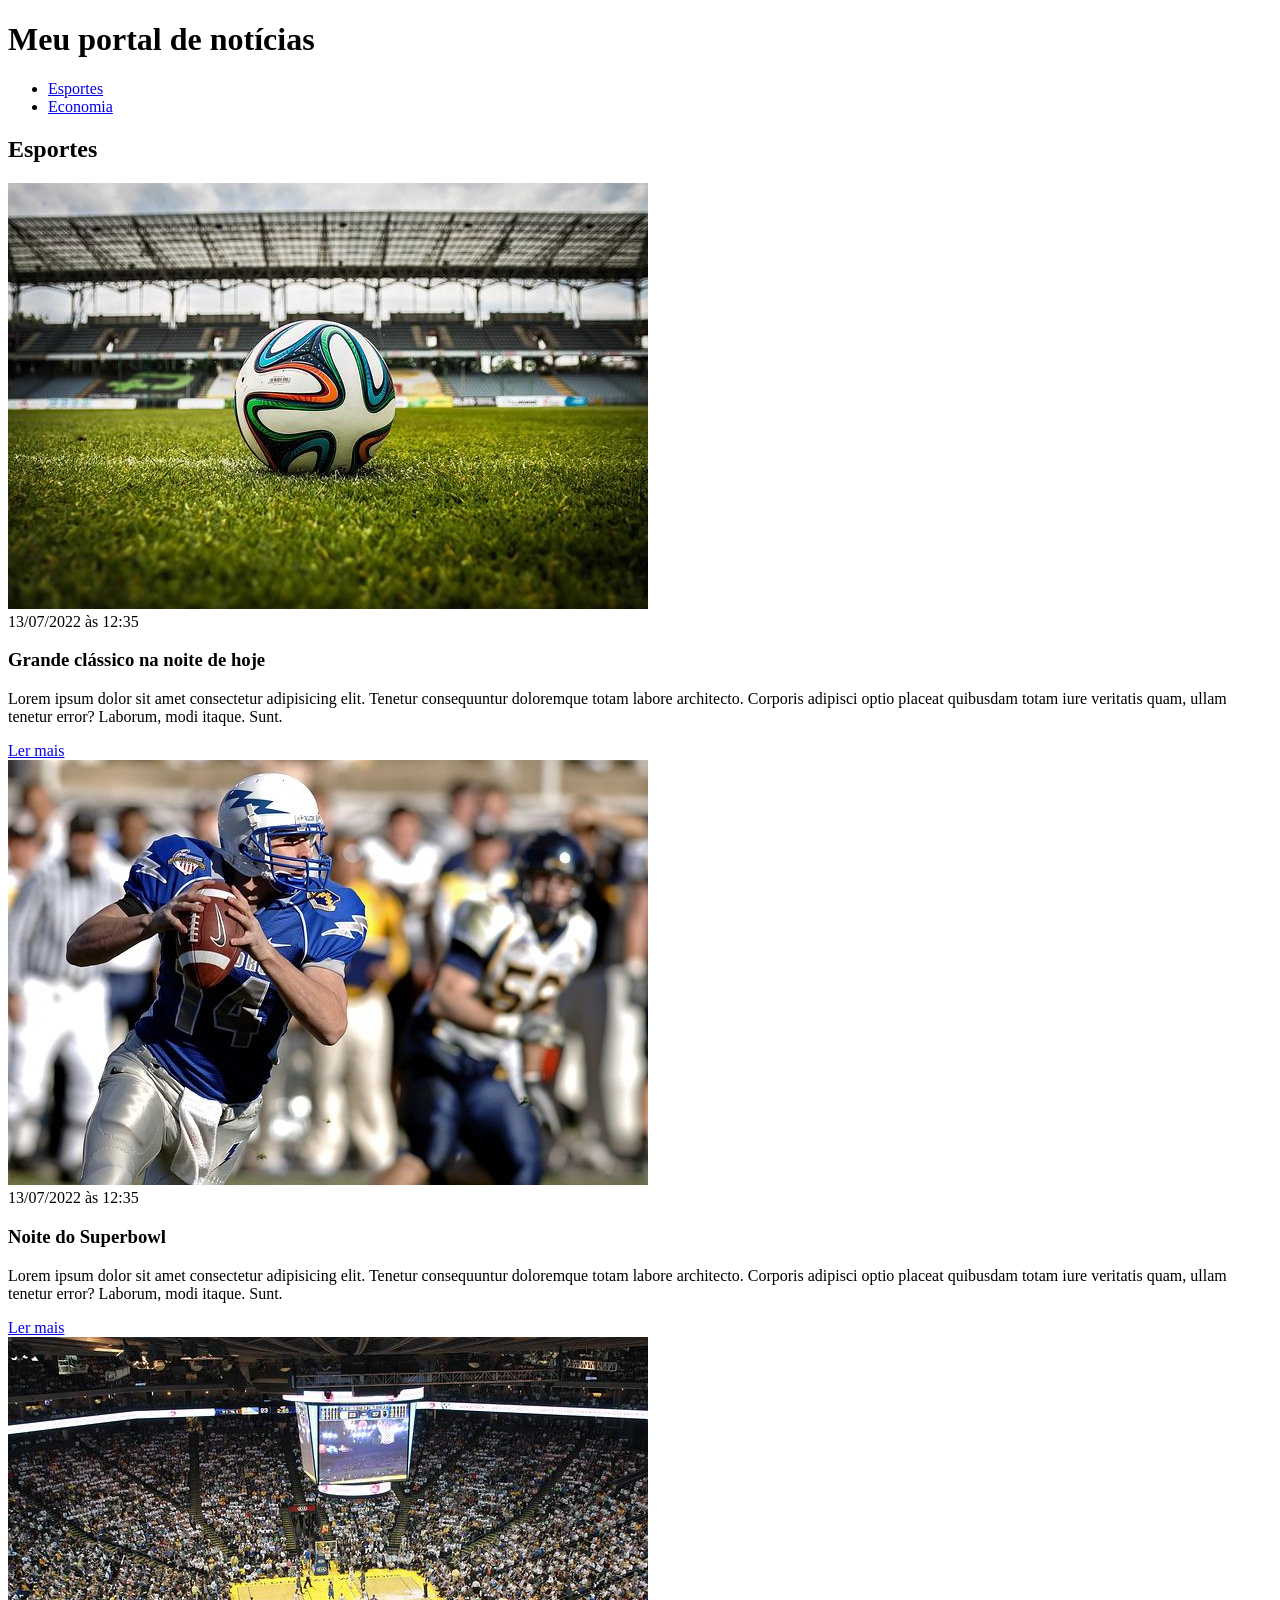
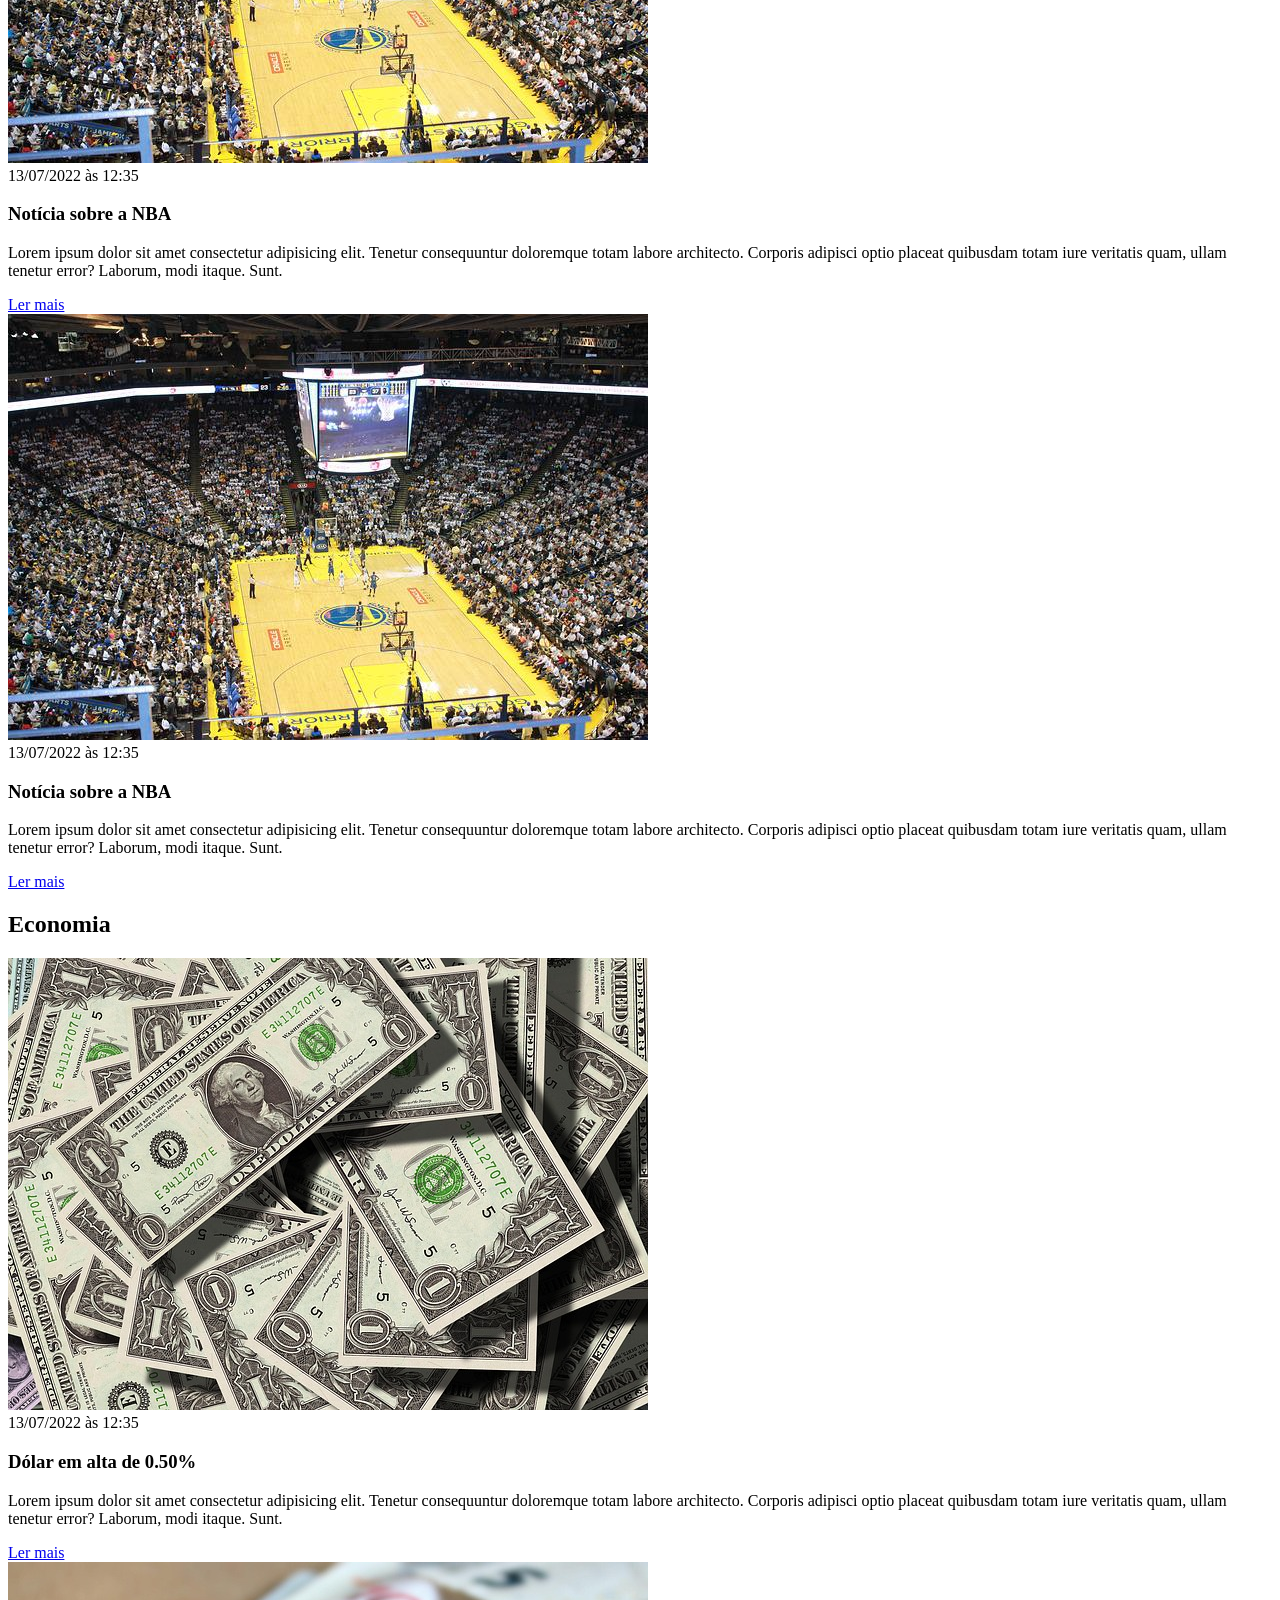
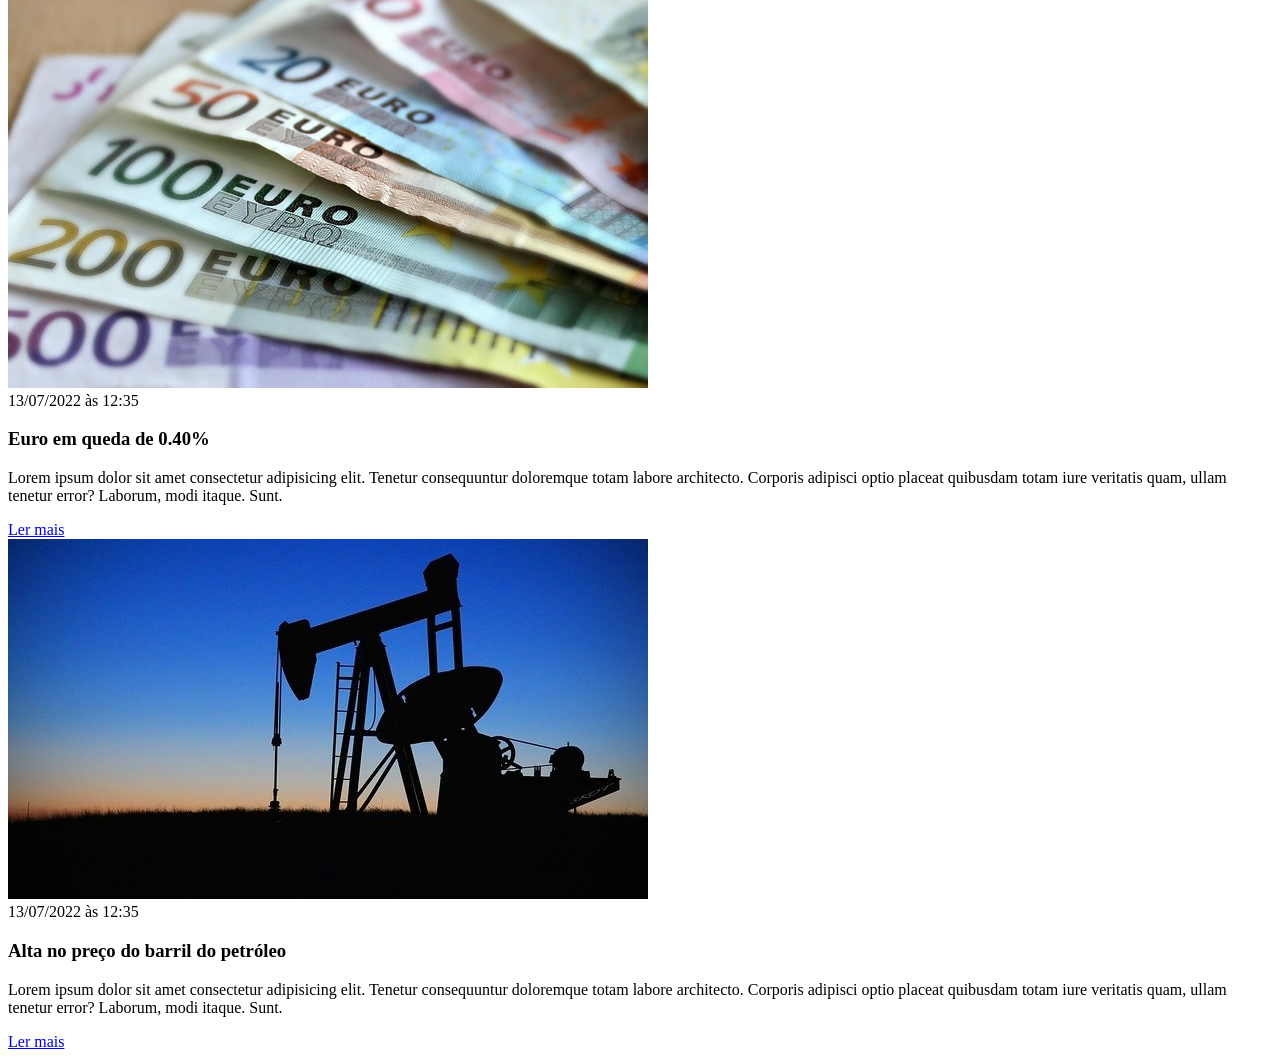
==== 3-layout-CSS/index.html @ 925bd3bd "adicionando arquivos base do exercício" ====
<!DOCTYPE html>
<html lang="pt-BR">
<head>
    <meta charset="UTF-8">
    <meta http-equiv="X-UA-Compatible" content="IE=edge">
    <meta name="viewport" content="width=device-width, initial-scale=1.0">
    <title>Meu portal de notícias</title>
    <link rel="stylesheet" href="./main.css" />
</head>
<body>
    <header>
        <h1>Meu portal de notícias</h1>
        <nav>
            <ul>
                <li>
                    <a href="#sports" title="Ir para a seção de esportes">Esportes</a>
                </li>
                <li>
                    <a href="#economy" title="Ir para a seção de notícias">Economia</a>
                </li>
            </ul>
        </nav>
    </header>
    <section>
        <h2>Esportes</h2>
        <article>
            <img src="./imagens/futebol.jpg" alt="Bola de futebol no gramado" />
            <header>
                <time>13/07/2022 às 12:35</time>
            </header>
            <h3>Grande clássico na noite de hoje</h3>
            <p>
                Lorem ipsum dolor sit amet consectetur adipisicing elit. Tenetur consequuntur doloremque totam labore architecto. Corporis adipisci optio placeat quibusdam totam iure veritatis quam, ullam tenetur error? Laborum, modi itaque. Sunt.
            </p>
            <a href="#" title="Leia a notícia completa">Ler mais</a>
        </article>
        <article>
            <img src="./imagens/futebol-americano.jpg" alt="Jogador de futebol americano correndo com a bola na mão" />
            <header>
                <time>13/07/2022 às 12:35</time>
            </header>
            <h3>Noite do Superbowl</h3>
            <p>
                Lorem ipsum dolor sit amet consectetur adipisicing elit. Tenetur consequuntur doloremque totam labore architecto. Corporis adipisci optio placeat quibusdam totam iure veritatis quam, ullam tenetur error? Laborum, modi itaque. Sunt.
            </p>
            <a href="#" title="Leia a notícia completa">Ler mais</a>
        </article>
        <article>
            <img src="./imagens/basquete.jpg" title="Vista aérea de uma quadra de basquete" />
            <header>
                <time>13/07/2022 às 12:35</time>
            </header>
            <h3>Notícia sobre a NBA</h3>
            <p>
                Lorem ipsum dolor sit amet consectetur adipisicing elit. Tenetur consequuntur doloremque totam labore architecto. Corporis adipisci optio placeat quibusdam totam iure veritatis quam, ullam tenetur error? Laborum, modi itaque. Sunt.
            </p>
            <a href="#" title="Leia a notícia completa">Ler mais</a>
        </article>
        <article>
            <img src="./imagens/basquete.jpg" title="Vista aérea de uma quadra de basquete" />
            <header>
                <time>13/07/2022 às 12:35</time>
            </header>
            <h3>Notícia sobre a NBA</h3>
            <p>
                Lorem ipsum dolor sit amet consectetur adipisicing elit. Tenetur consequuntur doloremque totam labore architecto. Corporis adipisci optio placeat quibusdam totam iure veritatis quam, ullam tenetur error? Laborum, modi itaque. Sunt.
            </p>
            <a href="#" title="Leia a notícia completa">Ler mais</a>
        </article>
    </section>
    <section>
        <h2>Economia</h2>
        <article>
            <img src="./imagens/dolares.jpg" alt="Muitos dólares" />
            <header>
                <time>13/07/2022 às 12:35</time>
            </header>
            <h3>Dólar em alta de 0.50%</h3>
            <p>
                Lorem ipsum dolor sit amet consectetur adipisicing elit. Tenetur consequuntur doloremque totam labore architecto. Corporis adipisci optio placeat quibusdam totam iure veritatis quam, ullam tenetur error? Laborum, modi itaque. Sunt.
            </p>
            <a href="#" title="Leia a notícia completa">Ler mais</a>
        </article>
        <article>
            <img src="./imagens/euro.jpg" alt="Várias notas de euro" />
            <header>
                <time>13/07/2022 às 12:35</time>
            </header>
            <h3>Euro em queda de 0.40%</h3>
            <p>
                Lorem ipsum dolor sit amet consectetur adipisicing elit. Tenetur consequuntur doloremque totam labore architecto. Corporis adipisci optio placeat quibusdam totam iure veritatis quam, ullam tenetur error? Laborum, modi itaque. Sunt.
            </p>
            <a href="#" title="Leia a notícia completa">Ler mais</a>
        </article>
        <article>
            <img src="./imagens/petroleo.jpg" alt="Extração de petróleo" />
            <header>
                <time>13/07/2022 às 12:35</time>
            </header>
            <h3>Alta no preço do barril do petróleo</h3>
            <p>
                Lorem ipsum dolor sit amet consectetur adipisicing elit. Tenetur consequuntur doloremque totam labore architecto. Corporis adipisci optio placeat quibusdam totam iure veritatis quam, ullam tenetur error? Laborum, modi itaque. Sunt.
            </p>
            <a href="#" title="Leia a notícia completa">Ler mais</a>
        </article>
    </section>
</body>
</html>
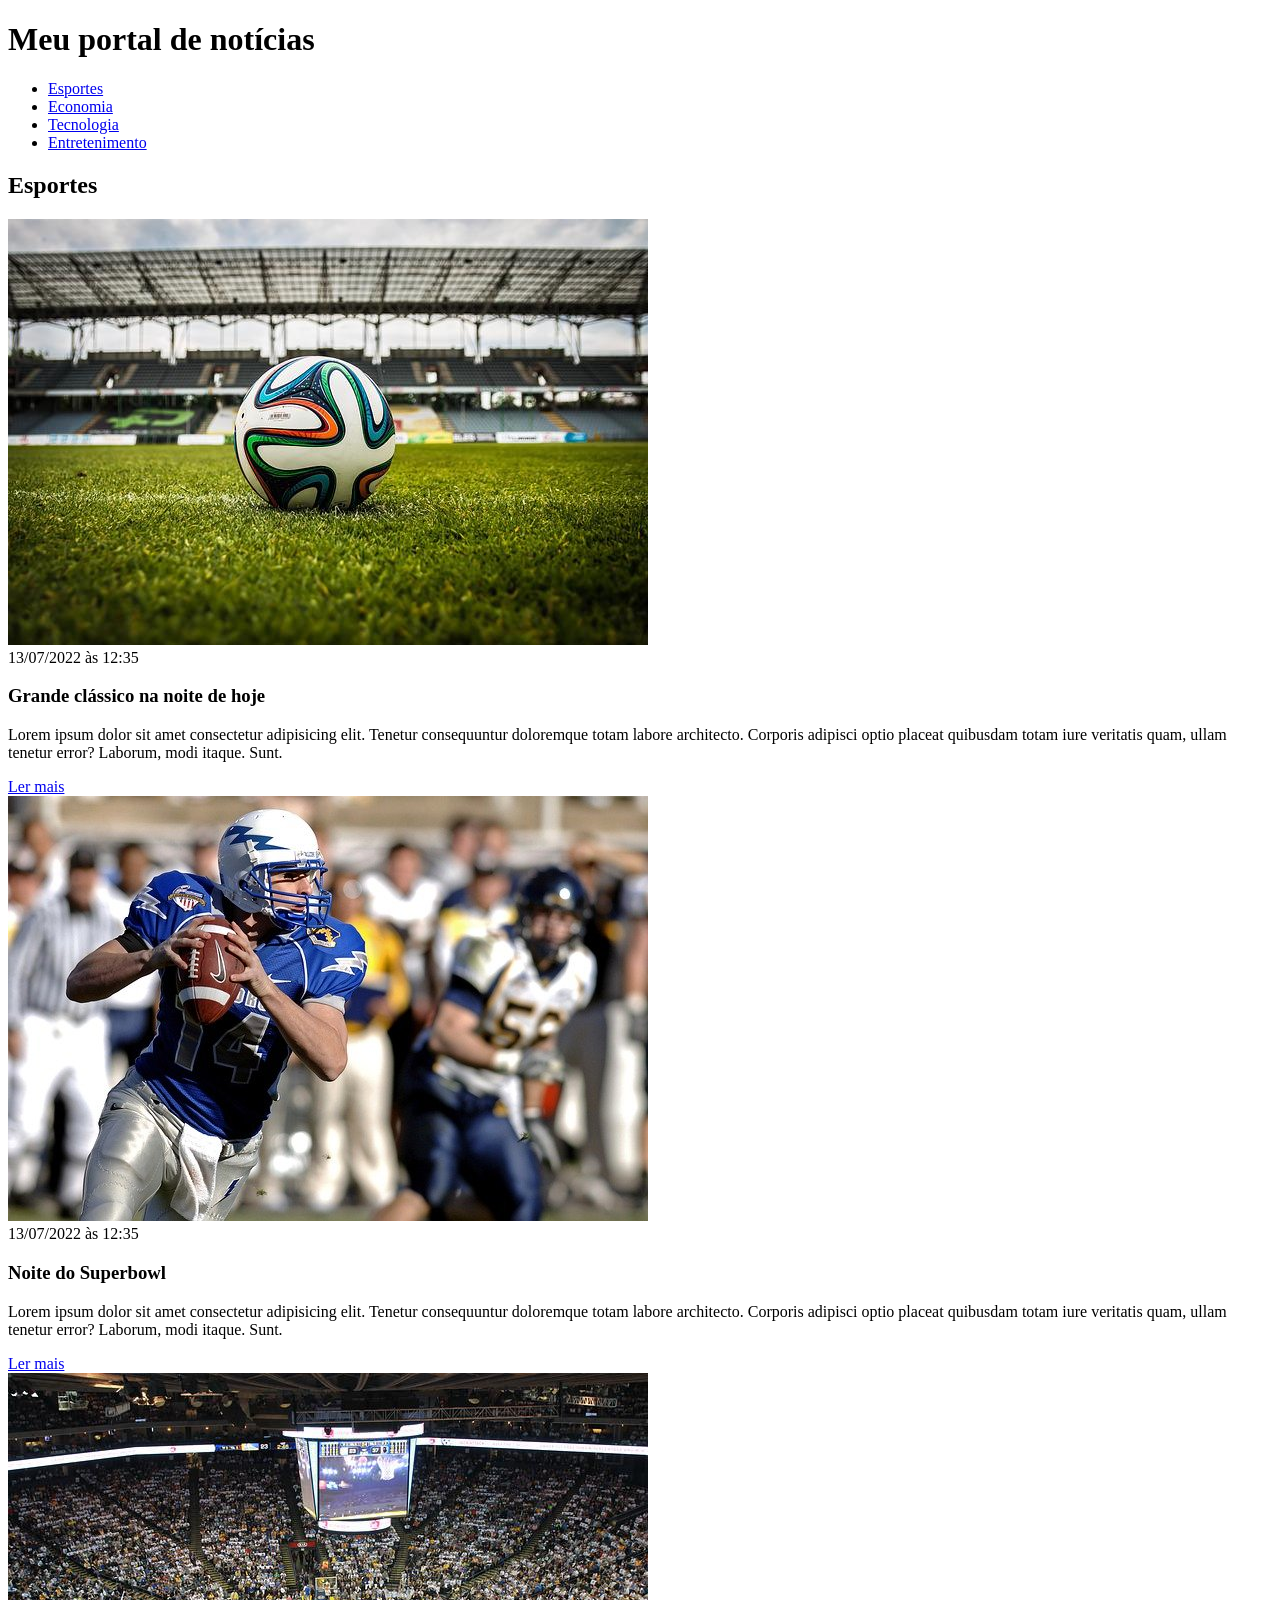
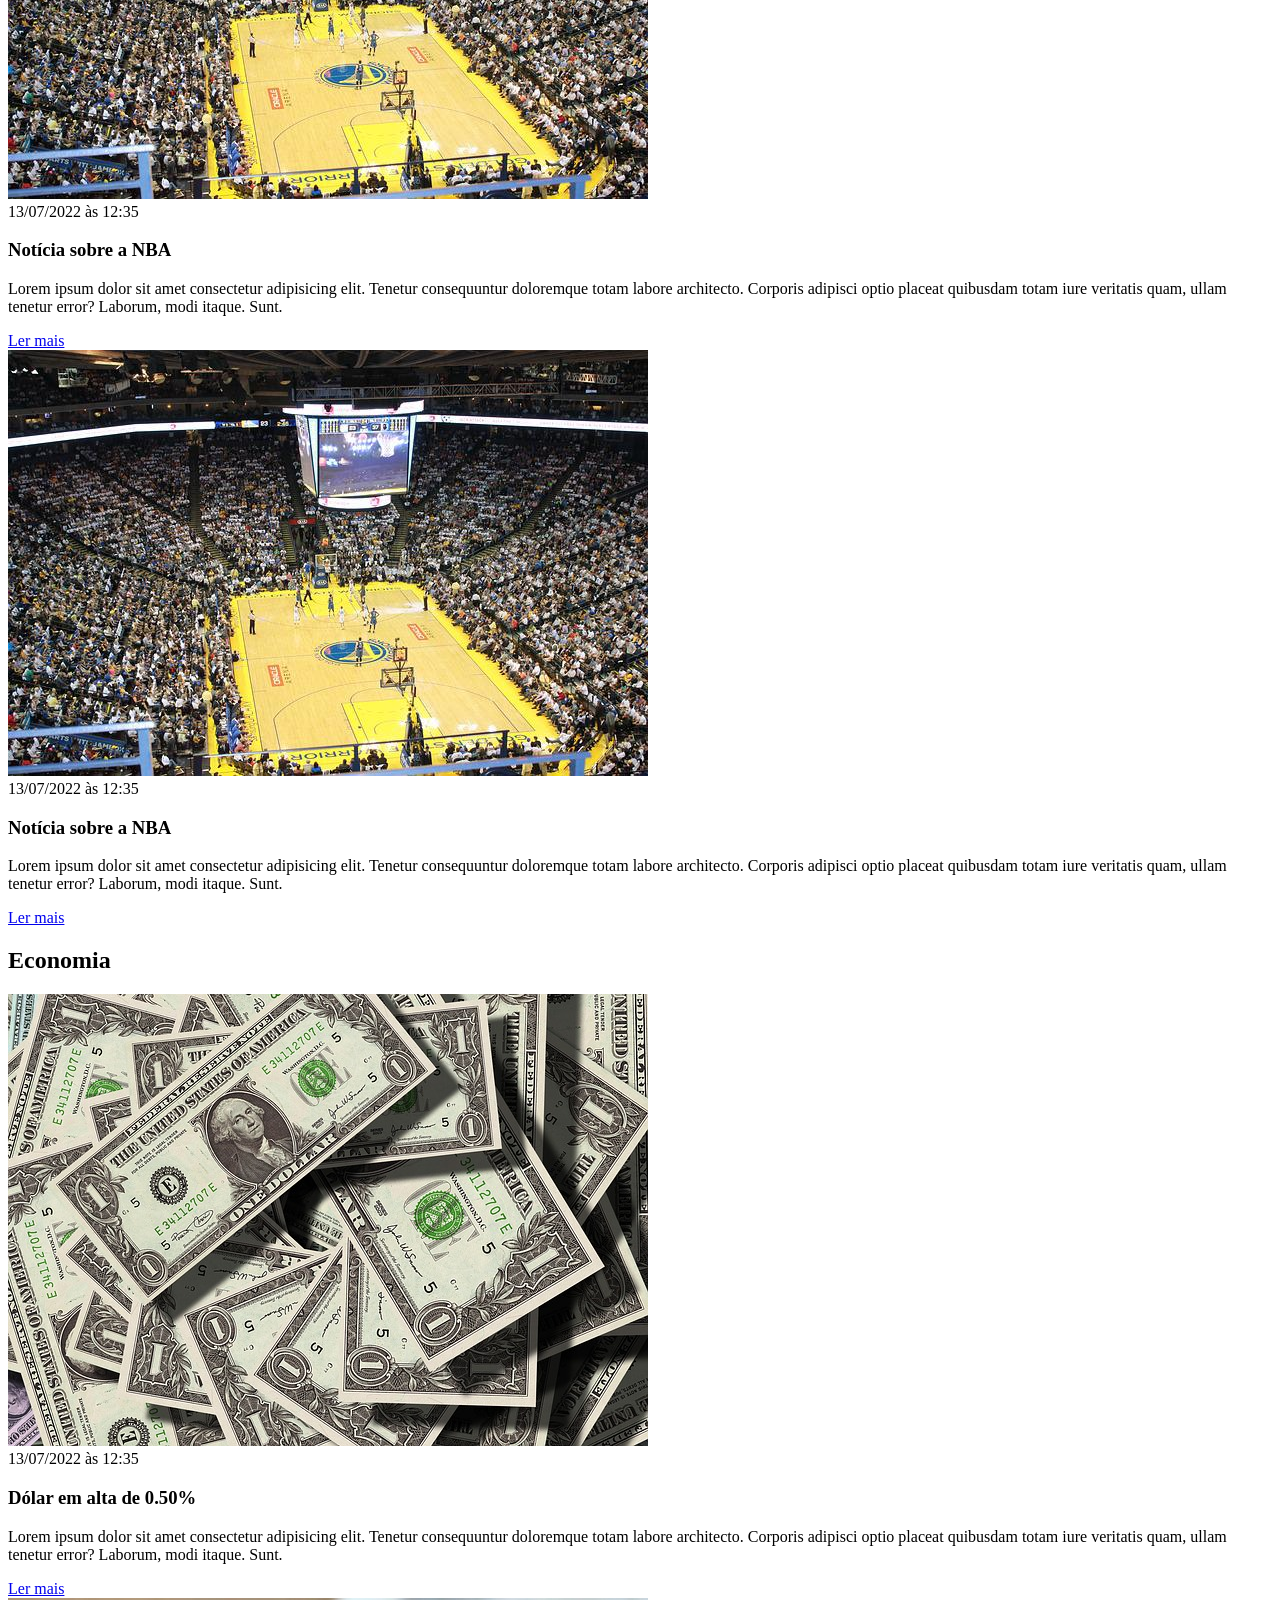
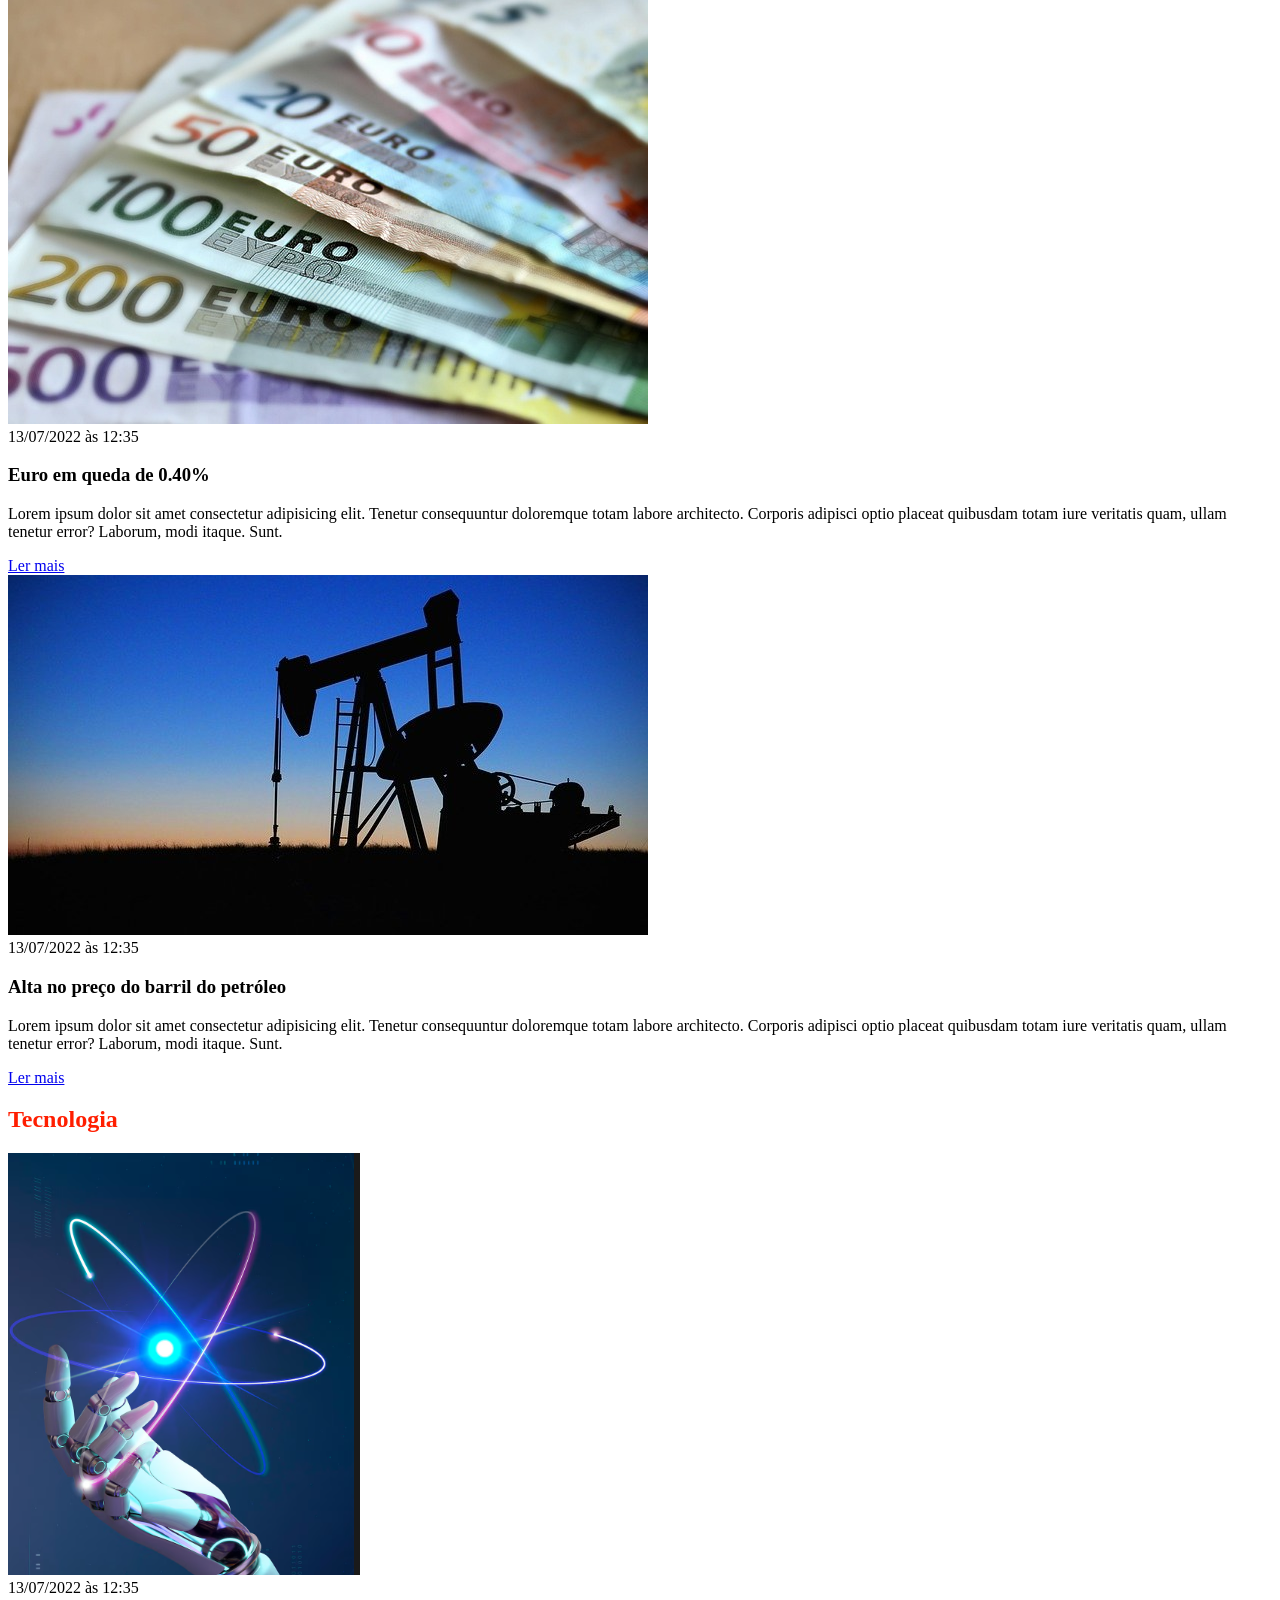
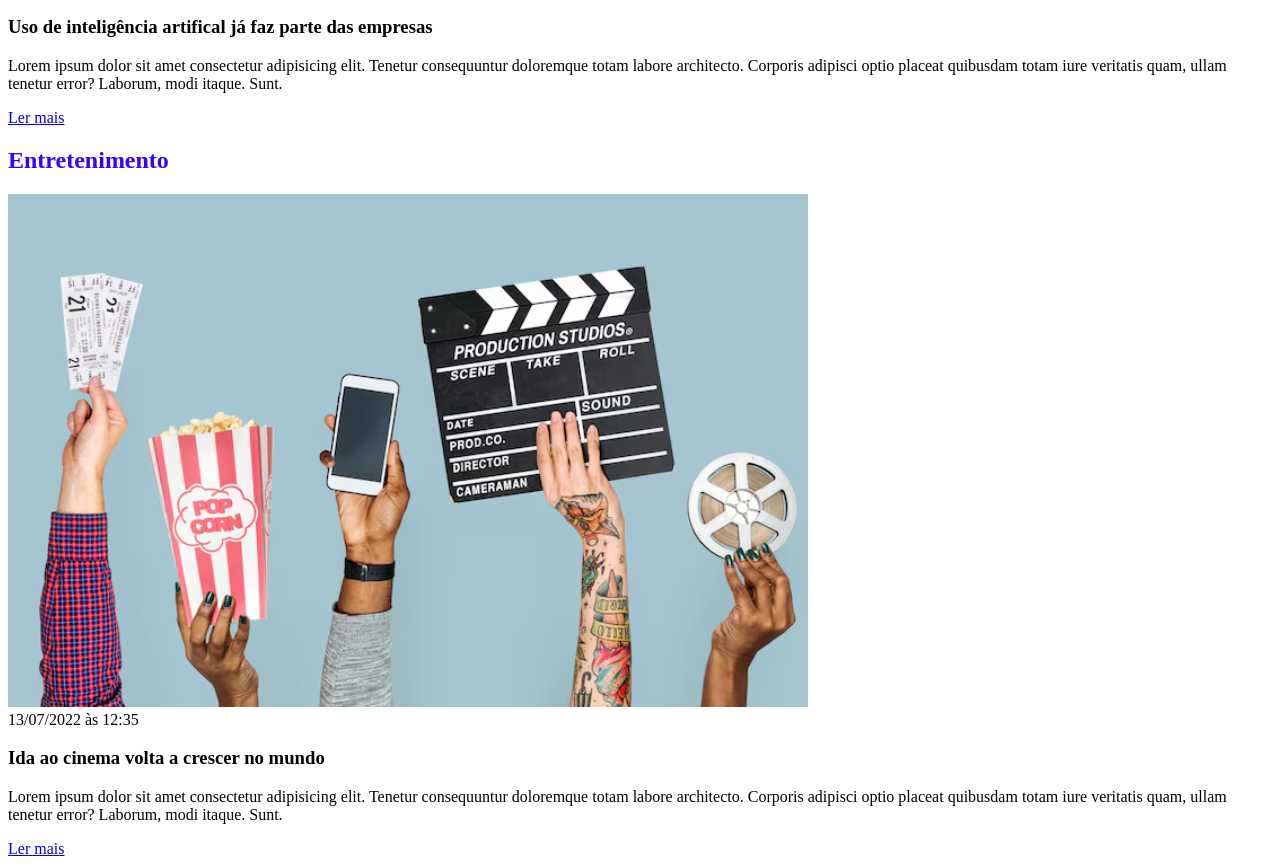
==== commit c92ab848: "layout completado com requisitos" ====
--- a/3-layout-CSS/index.html
+++ b/3-layout-CSS/index.html
@@ -18,10 +18,16 @@
                 <li>
                     <a href="#economy" title="Ir para a seção de notícias">Economia</a>
                 </li>
+                <li>
+                    <a href="#technology" title="Ir para a seção de tecnologia">Tecnologia</a>
+                </li>
+                <li>
+                    <a href="#entertainment" title="Ir para a seção de entretenimento">Entretenimento</a>
+                </li>
             </ul>
         </nav>
     </header>
-    <section>
+    <section id="sports">
         <h2>Esportes</h2>
         <article>
             <img src="./imagens/futebol.jpg" alt="Bola de futebol no gramado" />
@@ -68,7 +74,7 @@
             <a href="#" title="Leia a notícia completa">Ler mais</a>
         </article>
     </section>
-    <section>
+    <section id="economy">
         <h2>Economia</h2>
         <article>
             <img src="./imagens/dolares.jpg" alt="Muitos dólares" />
@@ -103,6 +109,34 @@
             </p>
             <a href="#" title="Leia a notícia completa">Ler mais</a>
         </article>
+        </section>
+        <section id="technology">
+        <h2>Tecnologia</h2>
+        <article>
+            <img src="./imagens/tecnologia.png" alt="Várias notas de euro" />
+            <header>
+                <time>13/07/2022 às 12:35</time>
+            </header>
+            <h3>Uso de inteligência artifical já faz parte das empresas</h3>
+            <p>
+                Lorem ipsum dolor sit amet consectetur adipisicing elit. Tenetur consequuntur doloremque totam labore architecto. Corporis adipisci optio placeat quibusdam totam iure veritatis quam, ullam tenetur error? Laborum, modi itaque. Sunt.
+            </p>
+            <a href="#" title="Leia a notícia completa">Ler mais</a>
+        </article>
+        </section>
+        <section id="entertainment">
+        <h2>Entretenimento</h2>
+        <article>
+            <img src="./imagens/entretenimento.png" alt="Várias notas de euro" />
+            <header>
+                <time>13/07/2022 às 12:35</time>
+            </header>
+            <h3>Ida ao cinema volta a crescer no mundo</h3>
+            <p>
+                Lorem ipsum dolor sit amet consectetur adipisicing elit. Tenetur consequuntur doloremque totam labore architecto. Corporis adipisci optio placeat quibusdam totam iure veritatis quam, ullam tenetur error? Laborum, modi itaque. Sunt.
+            </p>
+            <a href="#" title="Leia a notícia completa">Ler mais</a>
+        </article>
     </section>
 </body>
 </html>
--- a/3-layout-CSS/main.css
+++ b/3-layout-CSS/main.css
@@ -0,0 +1,7 @@
+#technology h2 {
+    color: rgb(255, 30, 0); 
+}
+
+#entertainment h2 {
+    color:rgb(55, 0, 255)
+}
